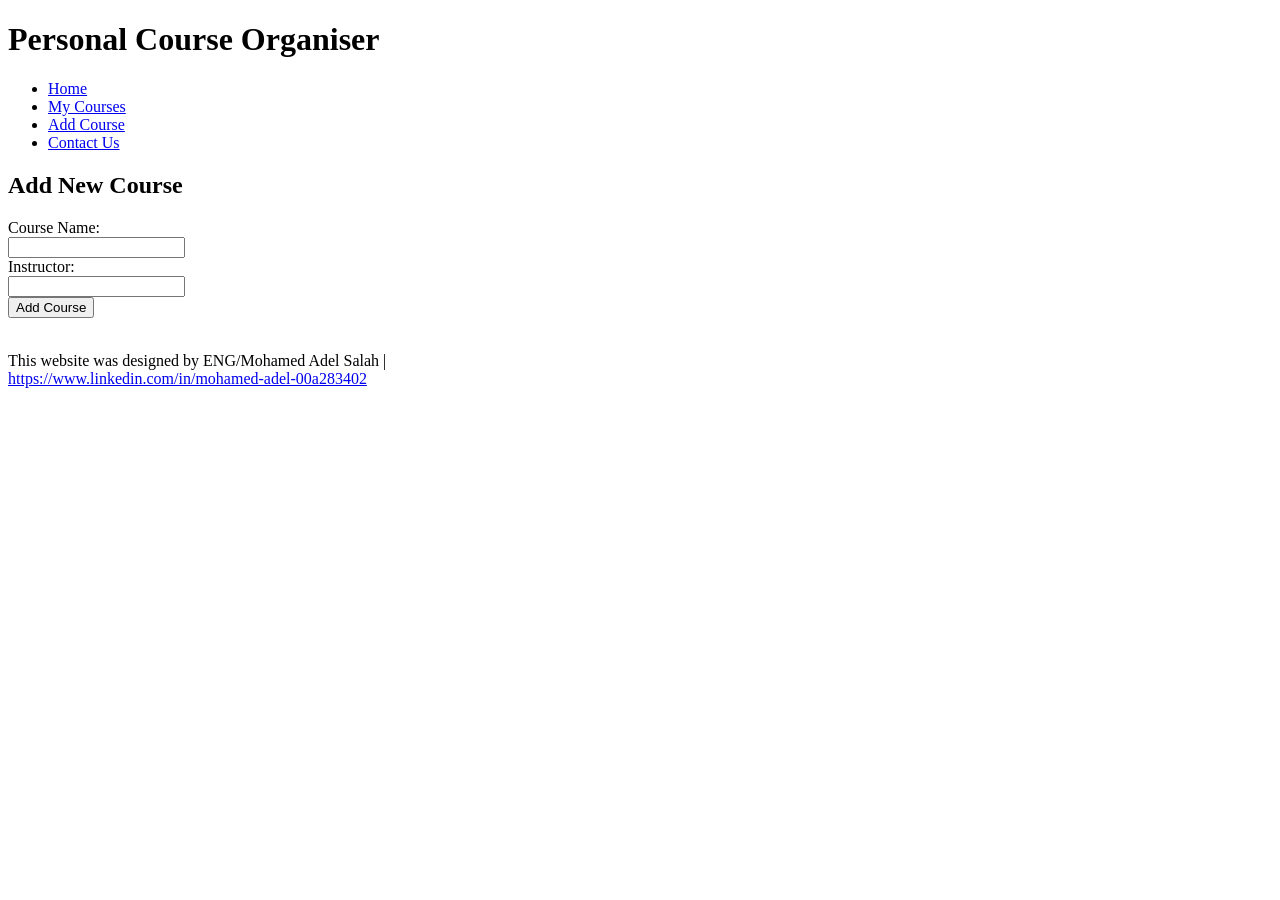
==== addcourses.html @ 193edb28 "mohamedadelsalahelden1-tech.github.io" ====
<!DOCTYPE html>
<html>
<head>
<meta charset="UTF-8">
<title>Personal Course Organizer</title>
<meta name="viewport" content="width=device-width, initial-scale=1.0">
<link rel="stylesheet" href="../style.css/style.css">
<link rel="mycourses" href="mycourses.html">
<link rel="addcourses" href="addcourses.html">
<link rel="contact" href="contactus.html">
<link rel="Home" href="index.html">
</head>
<body>
<header>
<h1>Personal Course Organiser</h1>
</header>
<nav>
    <ul>
        <li><a href="index.html">Home</a></li>
        <li><a href="mycourses.html">My Courses</a></li>
        <li><a href="addcourses.html">Add Course</a></li>
        <li><a href="contactus.html">Contact Us</a></li>
    </ul>
</nav>
<section>
  <h2>Add New Course</h2>
<form class="course-form">
<label for="course_name">Course Name:</label><br>
<input type="text" id="course_name" name"course_name"><br>
<label for="Instructor">Instructor:</label><br>
<input type="text" id="Instructor" name="Instructor"><br>
<button type="submit" class="submit-btn">Add Course</button>
</form>
</section>
<article>
</article>
<footer>
<p >
  <br>
  This website was designed by ENG/Mohamed Adel Salah |
<br>
<a href="https://www.linkedin.com/in/mohamed-adel-00a283402">https://www.linkedin.com/in/mohamed-adel-00a283402</a>
</p>
</footer>
</body>
</html>
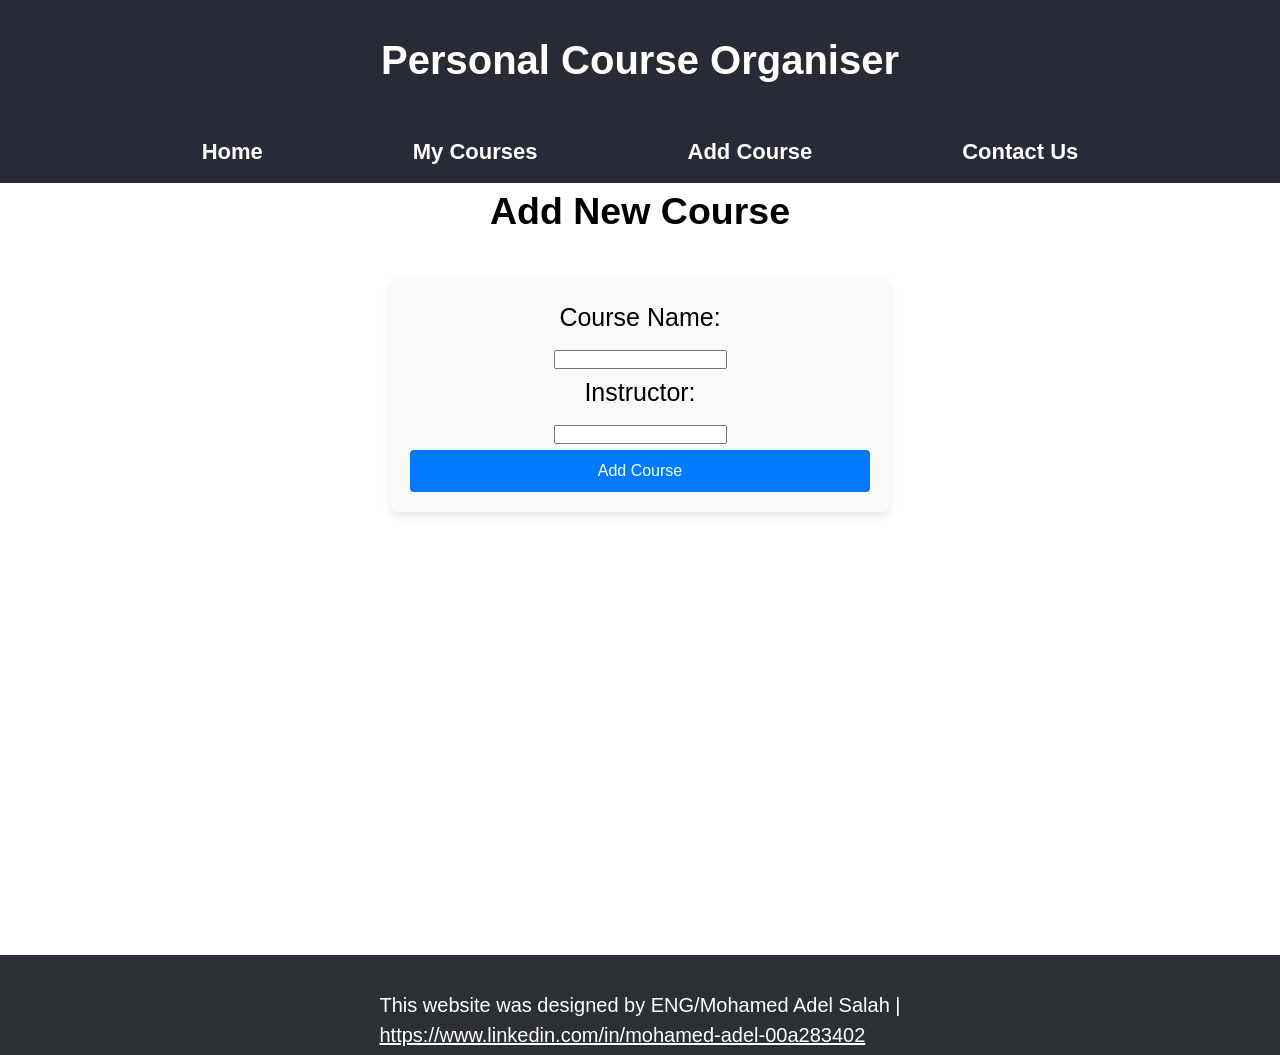
==== commit 979f9bf3: "mohamedadelsalahelden-1tech.github.io" ====
--- a/addcourses.html
+++ b/addcourses.html
@@ -4,7 +4,7 @@
 <meta charset="UTF-8">
 <title>Personal Course Organizer</title>
 <meta name="viewport" content="width=device-width, initial-scale=1.0">
-<link rel="stylesheet" href="../style.css/style.css">
+<link rel="stylesheet" href="style.css">
 <link rel="mycourses" href="mycourses.html">
 <link rel="addcourses" href="addcourses.html">
 <link rel="contact" href="contactus.html">
--- a/style.css
+++ b/style.css
@@ -0,0 +1,173 @@
+* {
+    box-sizing: border-box;
+    margin: 0;
+    padding: 0;
+    font-family: "Verdana", sans-serif;
+    font-stretch: expanded;
+    color:inherit;
+}
+
+body {
+    background-color: #ffffff;
+    color: black;
+    line-height: 1.5;
+    font-size:25px;
+    display: flex;
+    flex-direction:column;
+}
+header {
+    background-color: #282a35;
+    padding: 30px;
+    text-align: center;
+}
+
+header h1 {
+    font-size: 40px;
+    color: white;
+}
+section{
+  margin-bottom:21.25%;
+}
+article{
+  flex:1;
+  margin-bottom: 10%;
+}
+
+
+nav {
+    background-color: #282a35;
+    overflow: hidden;
+    position: relative;
+    top: 0;
+    color:white;
+}
+
+nav ul {
+    list-style-type:none;
+    display:flex;
+    justify-content: center;
+    padding: 0;
+    margin: 0;
+    background-color: #282a35;
+}
+nav ul li{
+  margin-left:50px;
+  margin-right:50px;
+  padding: inherit;
+  border:circle;
+  transition:1s;
+}
+nav ul li:hover{
+  transform:scale(1.3);
+  color:blue;
+}
+nav ul li a {
+    display: block;
+    color: white;
+    text-align: center;
+    padding: 15px 25px;
+    text-decoration: none;
+    font-size: 22px;
+    font-weight: bold;
+  border-top:5;
+}
+/* nav ul li a:before{
+  color: red;
+} */
+nav ul li a:active{
+  color:blue;
+  transform: scale(1);
+}
+section{
+  flex:1;
+  margin-bottom: 21.5%;
+  text-align: center;
+}
+    table {
+    width: 90%;
+    margin: 20px auto;
+    border-collapse: collapse;
+    font-family: sans-serif;
+    background-color: white;
+    color: black;
+
+      th, td {
+        border: 1px solid #ddd;
+        padding: 12px;
+        text-align: left;
+      }
+
+      th {
+          background-color: #2c2f33;
+          color: white;
+      }
+      tr:hover {
+          background-color: #f5f5f5;
+      }
+    }
+    form{
+    max-width: 500px;
+    margin: 40px auto;
+    padding: 20px;
+    background: #f9f9f9;
+    border-radius: 8px;
+    box-shadow: 0 4px 10px rgba(0,0,0,0.1);
+}
+
+.form-group {
+    margin-bottom: 15px;
+    text-align: left; /* عشان الليبل يكون على الشمال فوق الـ input */
+}
+
+. label {
+    display: block;
+    margin-bottom: 5px;
+    font-weight: bold;
+}
+
+. input {
+    width: 100%;
+    padding: 10px;
+    border: 1px solid #ccc;
+    border-radius: 4px;
+    box-sizing: border-box; /* عشان الـ padding ميخربش العرض */
+}
+
+.submit-btn {
+    width: 100%;
+    padding: 12px;
+    background-color: #007bff;
+    color: white;
+    border: none;
+    border-radius: 4px;
+    cursor: pointer;
+    font-size: 16px;
+    transition: 0.3s;
+}
+
+.submit-btn:hover {
+    background-color: #0056b3;
+}
+
+
+footer {
+  margin: inherit;
+  display: flex;
+  justify-content: center;
+  padding: 5px;
+  width: inherit;
+  color:white;
+  background-color:#2c2f33;
+  font-weight:lighter;
+  font-size:20px;
+}
+footer a{
+  transition: 0.3s;
+}
+footer:active{
+  color:blue;
+}
+footer a:honver{
+  transform: scale(1.5);
+  color: blue;
+}
